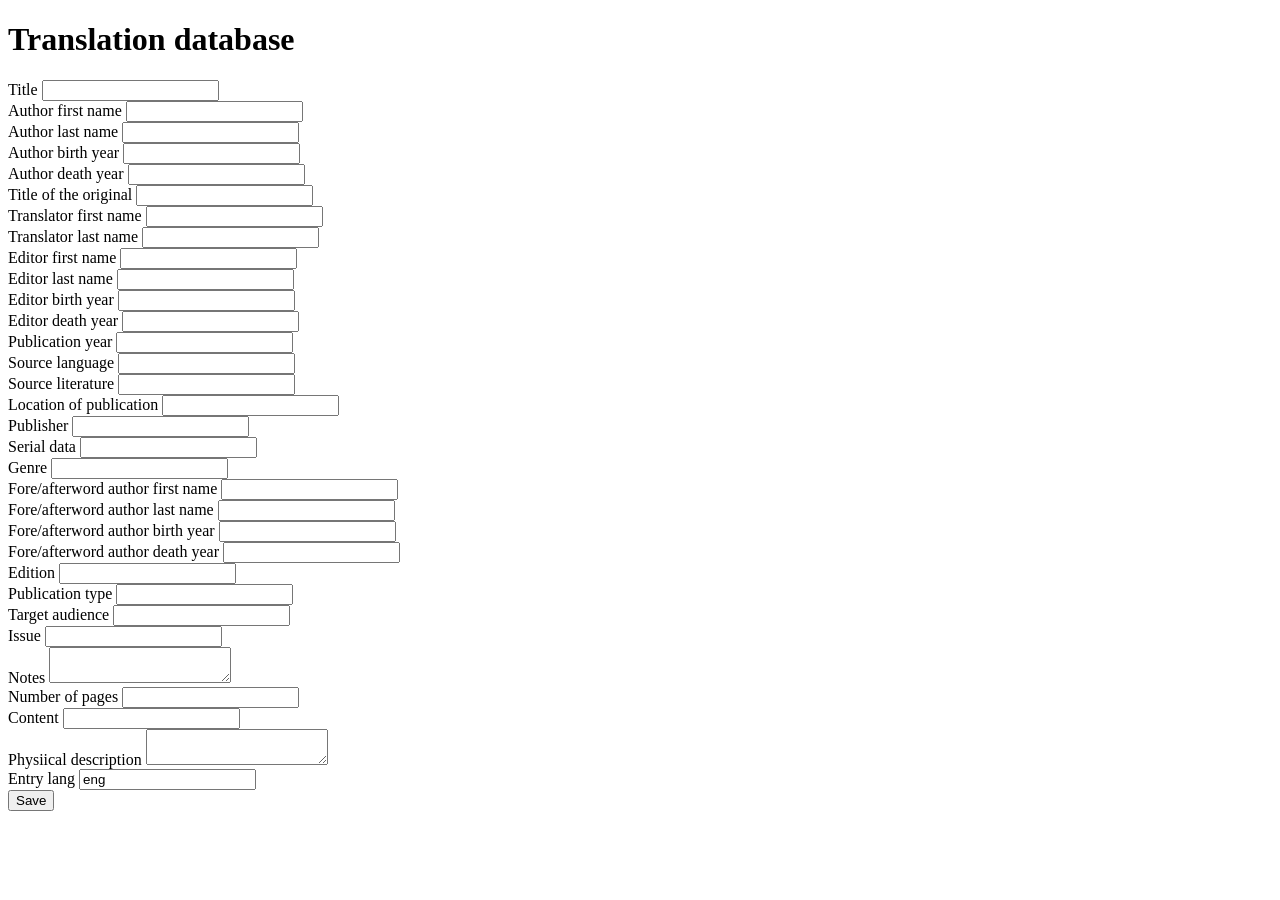
==== frontend/templates/upload.html @ 7bf5604f "feat: fix my shit" ====
<!DOCTYPE html>
<html lang="en">
    <head>
        <meta charset="UTF-8">
        <meta name="viewport" content="width=device-width, initial-scale=1.0">
        <meta http-equiv="X-UA-Compatible" content="ie=edge">
        <title>Trans db</title>
        <link rel="stylesheet" href="static/style.css">
    </head>
    <body>
        <!-- <script src="static/index.js"></script>   -->
        <h1>Translation database</h1>
        <form id="query-form" action="http://localhost:8000/upload_translation", method="POST">
            <label>Title</label> <input type="text" id="title" name="title"><br>
            <label>Author first name</label> <input type="text" id="author_first_name" name="author_first_name"><br>
            <label>Author last name</label> <input type="text" id="author_last_name" name="author_last_name"><br>
            <label>Author birth year</label> <input type="text" id="author_birth_year" name="author_birth_year"><br>
            <label>Author death year</label> <input type="text" id="author_death_year" name="author_death_year"><br>
            <label>Title of the original</label> <input type="text" id="title_original" name="title_original"><br>
            <label>Translator first name</label> <input type="text" id="translator_first_name" name="translator_first_name"><br>
            <label>Translator last name</label> <input type="text" id="translator_last_name" name="translator_last_name"><br>
            <label>Editor first name</label> <input type="text" id="editor_first_name" name="editor_first_name"><br>
            <label>Editor last name</label> <input type="text" id="editor_last_name" name="editor_last_name"><br>
            <label>Editor birth year</label> <input type="text" id="editor_birth_year" name="editor_birth_year"><br>
            <label>Editor death year</label> <input type="text" id="editor_death_year" name="editor_death_year"><br>
            <label>Publication year</label> <input type="text" id="publication_year" name="publication_year"><br>
            <label>Source language</label> <input type="text" id="source_language" name="source_language"><br>
            <label>Source literature</label> <input type="text" id="source_literature" name="source_literature"><br>
            <label>Location of publication</label> <input type="text" id="publication_location" name="publication_location"><br>
            <label>Publisher</label> <input type="text" id="publisher" name="publisher"><br>
            <label>Serial data</label> <input type="text" id="series" name="series"><br>
            <label>Genre</label> <input type="text" id="genre" name="genre"><br>
            <label>Fore/afterword author first name</label> <input type="text" id="fore_afterword_author_first_name" name="fore_afterword_author_first_name"><br>
            <label>Fore/afterword author last name</label> <input type="text" id="fore_afterword_author_last_name" name="fore_afterword_author_last_name"><br>
            <label>Fore/afterword author birth year</label> <input type="text" id="fore_afterword_author_birth_year" name="fore_afterword_author_birth_year"><br>
            <label>Fore/afterword author death year</label> <input type="text" id="fore_afterword_author_death_year" name="fore_afterword_author_death_year"><br>
            <label>Edition</label> <input type="text" id="edition" name="edition"><br>
            <label>Publication type</label> <input type="text" id="publication_type" name="publication_type"><br>
            <label>Target audience</label> <input type="text" id="target_audience" name="target_audience"><br>
            <label>Issue</label> <input type="text" id="issue" name="issue"><br>
            <label>Notes</label> <textarea type="text" id="notes" name="notes"></textarea><br>
            <label>Number of pages</label> <input type="text" id="n_pages" name="n_pages"><br>
            <label>Content</label> <input type="text" id="content" name="content"><br>
            <label>Physiical description</label> <textarea type="text" id="physical_description" name="physical_description"></textarea><br>
            <label>Entry lang</label> <input type="text" id="entry_lang" name="entry_lang" value="eng"><br>
            <input type="submit" value="Save">
        </form>
        <div id="response-data">
        </div>
    </body>
</html>
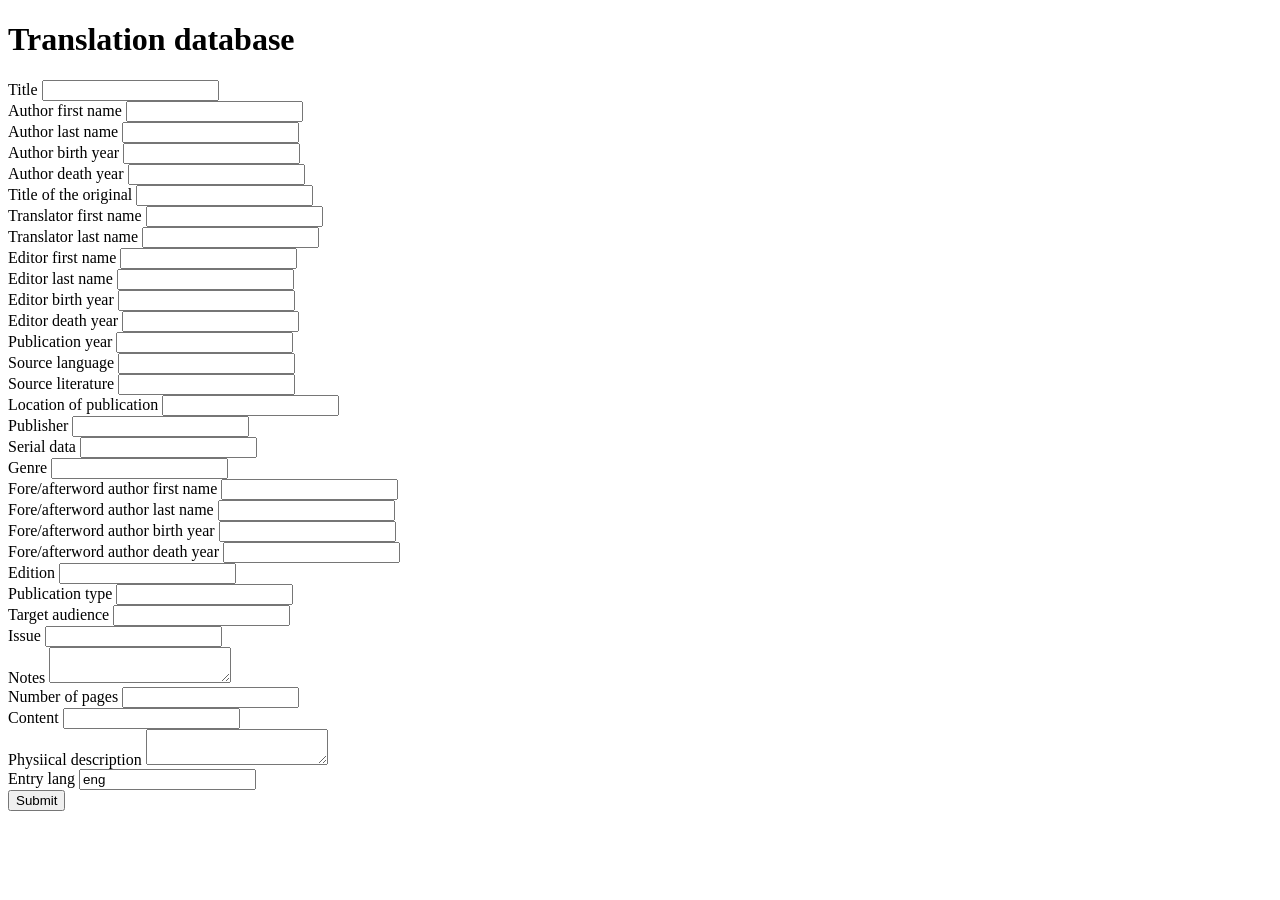
==== commit 2a32bf7b: "feat: adding data upload" ====
--- a/frontend/templates/upload.html
+++ b/frontend/templates/upload.html
@@ -8,9 +8,8 @@
         <link rel="stylesheet" href="static/style.css">
     </head>
     <body>
-        <!-- <script src="static/index.js"></script>   -->
         <h1>Translation database</h1>
-        <form id="query-form" action="http://localhost:8000/upload_translation", method="POST">
+        <form id="upload-form">
             <label>Title</label> <input type="text" id="title" name="title"><br>
             <label>Author first name</label> <input type="text" id="author_first_name" name="author_first_name"><br>
             <label>Author last name</label> <input type="text" id="author_last_name" name="author_last_name"><br>
@@ -43,9 +42,10 @@
             <label>Content</label> <input type="text" id="content" name="content"><br>
             <label>Physiical description</label> <textarea type="text" id="physical_description" name="physical_description"></textarea><br>
             <label>Entry lang</label> <input type="text" id="entry_lang" name="entry_lang" value="eng"><br>
-            <input type="submit" value="Save">
         </form>
+        <button onclick="sendForm()">Submit</button>
         <div id="response-data">
         </div>
+        <script src="static/upload.js"></script>  
     </body>
 </html>
